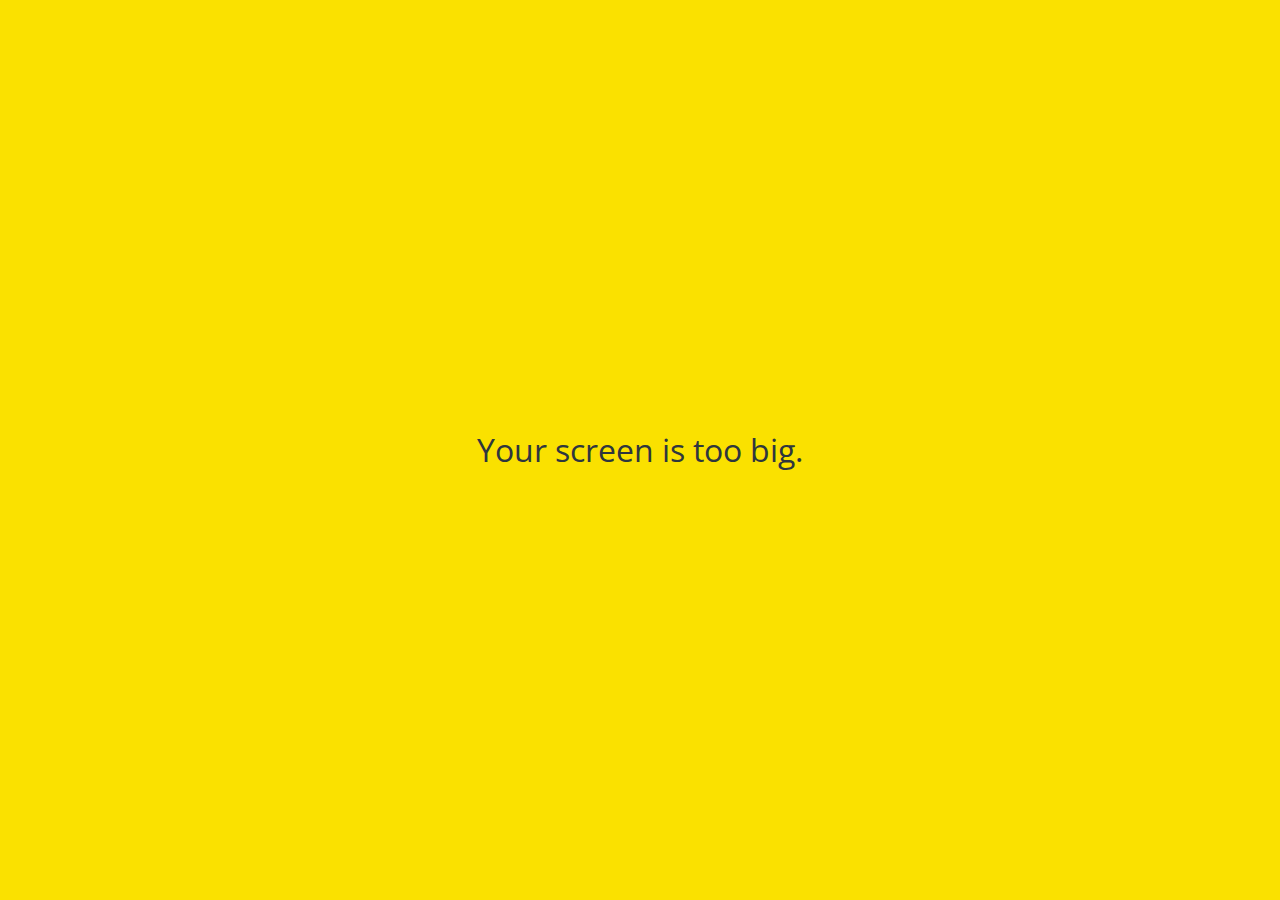
==== friends.html @ 8feb9adb "1st finished version" ====
<!DOCTYPE html>
<html lang="en">
<head>
    <link rel="stylesheet" href="css/styles.css">
    <meta charset="UTF-8">
    <meta http-equiv="X-UA-Compatible" content="IE=edge">
    <meta name="viewport" content="width=device-width, initial-scale=1.0">
    <title>Friends - Kokoa Clone</title>
</head>
<body>
    <div class="status-bar">
        <div class="status-bar__column">
            <span>No Service</span>
            <i class="fas fa-wifi"></i>
        </div>
        <div class="status-bar__column">
            <span>18:43</span>
        </div>
        <div class="status-bar__column">
            <span>24%</span>
            <i class="fas fa-battery-quarter fa-lg"></i>
            <i class="fas fa-bolt"></i>
        </div>
    </div>

    <header class="screen-header">
        <h1 class="screen-header__title">Friedns</h1>
        <div class="screen-header__icons">
            <span>
                <i class="fas fa-search fa-lg"></i>
            </span>
            <span>
                <i class="fas fa-music fa-lg"></i>
            </span>
            <span>
                <i class="fas fa-cog fa-lg"></i>
            </span>
        </div>
    </header>

    <a id="friends-display-link">
        <i class="fas fa-info-circle"></i>
        Friends' Names Display
        <i class="fas fa-chevron-right fa-xs"></i>
    </a>

    <main class="friends-screen">
        <div class="user-component">
            <div class="user-component__column">
                <img 
                src="https://mblogthumb-phinf.pstatic.net/MjAxNzA4MjJfMTc2/MDAxNTAzMzU1NTI5MDg1.96Q1J63E7uG8bX1ccLMw8r5ej2voAKmFVWnjzAtHUrQg.L0LV7JdHYdAkWMqR_GToRct2sy-NiZgZKOtmyvuB1h8g.JPEG.doghter4our/IMG_0932.jpg?type=w800" 
                class="user-component__avatar user-component__avatar--xl" 
                />
                <div class="user-component__text">
                    <h4 class="user-component__title">Jamie</h4>
                    <!-- <h6 class="user-component__subtitle">Goog luck</h6> -->
                </div>
            </div>
            <div class="user-component__column"></div>
        </div>
        <div class="friends-screen__channel">
            <div class="friends-screen__channel-header">
                <span>Channel</span>
                <i class="fas fa-chevron-up"></i>
            </div>
            <div class="user-component">
                <div class="user-component__column">
                    <img 
                    src="https://mblogthumb-phinf.pstatic.net/MjAxNzA4MjJfMTc2/MDAxNTAzMzU1NTI5MDg1.96Q1J63E7uG8bX1ccLMw8r5ej2voAKmFVWnjzAtHUrQg.L0LV7JdHYdAkWMqR_GToRct2sy-NiZgZKOtmyvuB1h8g.JPEG.doghter4our/IMG_0932.jpg?type=w800" 
                    class="user-component__avatar user-component__avatar--sm" 
                    />
                    <div class="user-component__text">
                        <h4 class="user-component__title user-component__title--not-bold">Channel</h4>
                    </div>
                </div>
                <div class="user-component__column">
                    <div>
                        <span>2</span>
                        <i class="fas fa-chevron-right"></i>
                    </div>
                </div>
            </div>
        </div>
    </main>

    <nav class="nav">
        <ul class="nav__list">
            <li class="nav__btn">
                <a class="nav__link" href="friends.html">
                    <i class="fas fa-user fa-2x"></i>
                </a>
            </li>
            <li class="nav__btn">
                <a class="nav__link" href="chats.html">
                    <span class="nav__notification badge">1</span>
                    <i class="far fa-comment fa-2x"></i>
                </a>
            </li>
            <li class="nav__btn">
                <a class="nav__link" href="find.html">
                    <i class="fas fa-search fa-2x"></i>
                </a>
            </li>
            <li class="nav__btn">
                <a class="nav__link" href="more.html">
                    <span class="nav__dot"></span>
                    <i class="fas fa-ellipsis-h fa-2x"></i>
                </a>
            </li>
        </ul>
    </nav>

    <div id="splash-screen">
        <i class="fas fa-comment"></i>
    </div>


    <div id="no-mobile">
        <span>Your screen is too big.</span>
    </div>


    <script src="https://kit.fontawesome.com/6478f529f2.js" crossorigin="anonymous"></script>
</body>
</html>
---- css/styles.css ----
@import url('https://fonts.googleapis.com/css2?family=Open+Sans:wght@400;600&display=swap');
@import "reset.css";
@import "variables.css";

/* components */
@import "components/status-bar.css";
@import "components/nav-bar.css";
@import "components/screen-header.css";
@import "components/alt-screen-header.css";
@import "components/user-component.css";
@import "components/badge.css";
@import "components/icon-row.css";
@import "components/no-mobile.css";

/* screens */
@import "screens/login.css";
@import "screens/friends.css";
@import "screens/find.css";
@import "screens/more.css";
@import "screens/settings.css";
@import "screens/chat.css";

body {
    color: #2e363e;
    font-family: 'Open Sans', sans-serif;
    height: 100vh;
}

.main-screen {
    padding: 0px var(--horizontal-space);
}
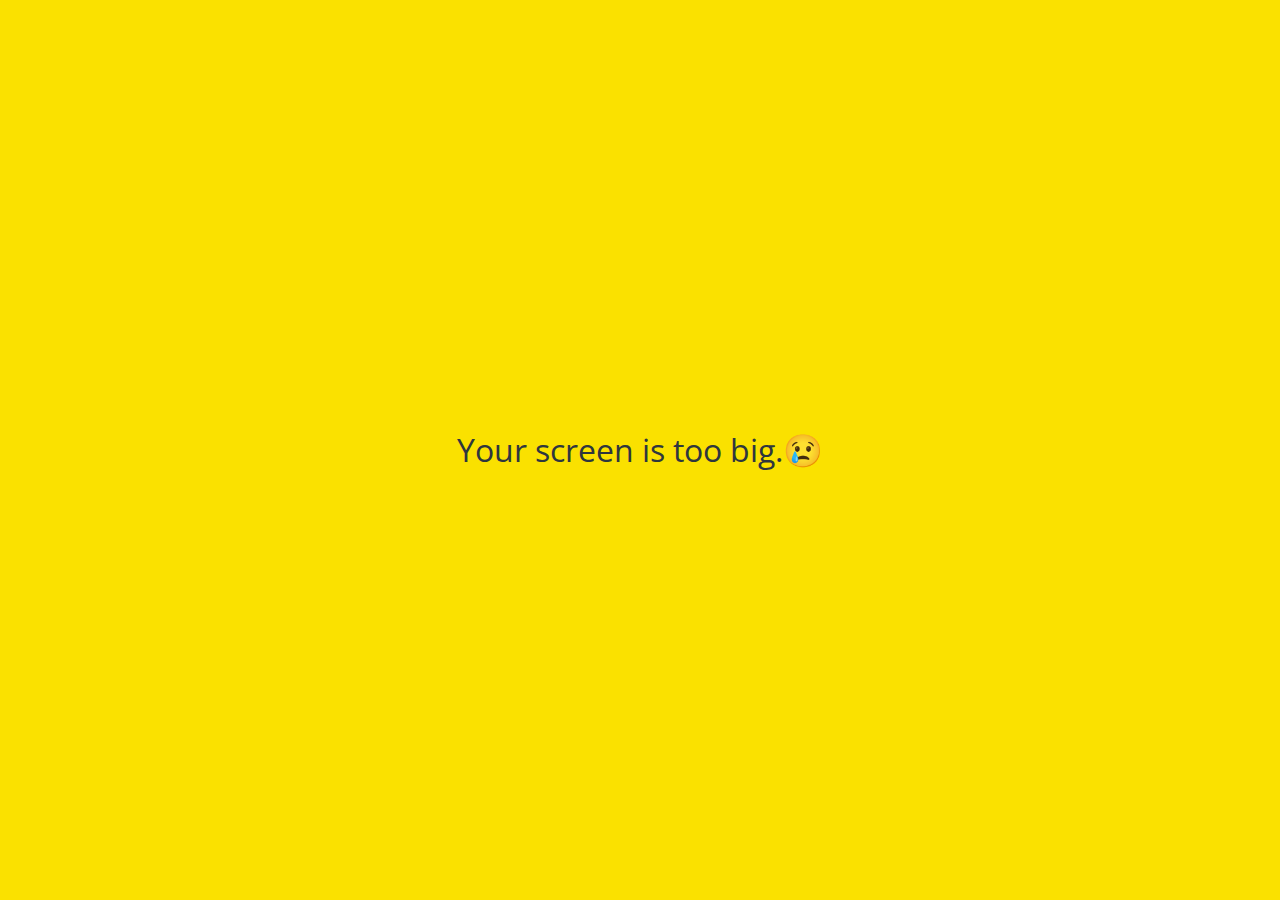
==== commit e2c91e11: "😢" ====
--- a/friends.html
+++ b/friends.html
@@ -116,7 +116,7 @@
 
 
     <div id="no-mobile">
-        <span>Your screen is too big.</span>
+        <span>Your screen is too big.😢</span>
     </div>
 
 
